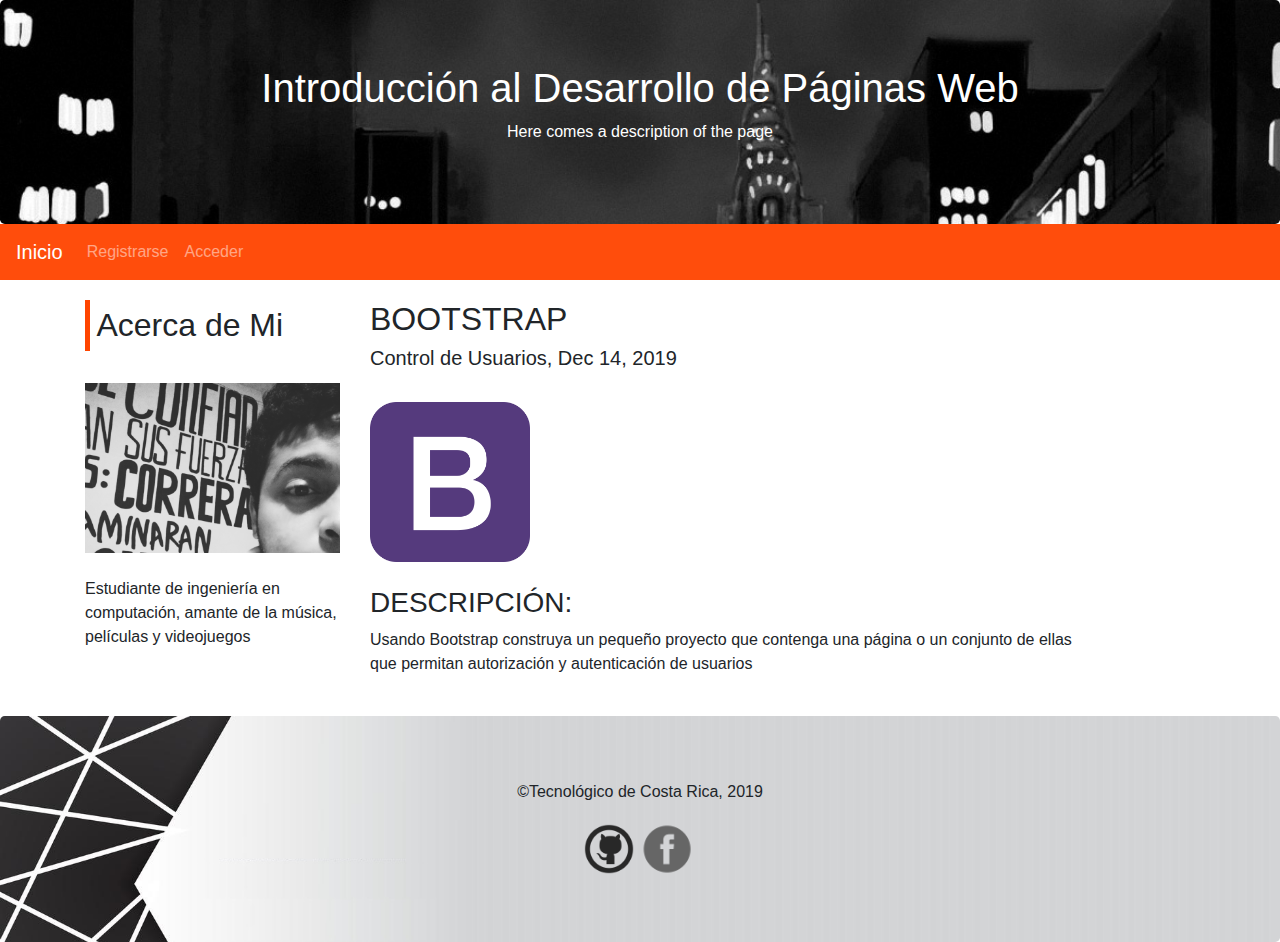
==== index.html @ 7b0a962e "Creacion de pagina principal y parte de pagina de registro" ====
<!DOCTYPE html>
<html lang="en">
<head>
  <title>Inicio</title>
  <meta charset="utf-8">
  <meta name="viewport" content="width=device-width, initial-scale=1">
  <link rel="stylesheet" href="https://maxcdn.bootstrapcdn.com/bootstrap/4.4.1/css/bootstrap.min.css">
  <script src="https://ajax.googleapis.com/ajax/libs/jquery/3.4.1/jquery.min.js"></script>
  <script src="https://cdnjs.cloudflare.com/ajax/libs/popper.js/1.16.0/umd/popper.min.js"></script>
  <script src="https://maxcdn.bootstrapcdn.com/bootstrap/4.4.1/js/bootstrap.min.js"></script>
  <link rel="stylesheet" type="text/css" href="CSS/estilosinicio.css">
</head>
<body>

<div class="jumbotron text-center" style="margin-bottom:0" id = "encabezadoinicio">
  <h1 id = "datosencabezadoinicio">Introducción al Desarrollo de Páginas Web</h1>
  <p id = "datosencabezadoinicio">Here comes a description of the page</p> 
</div>

<nav class="navbar navbar-expand-sm navbar-dark" id="bg-orange">
  <a class="navbar-brand" href="index.html">Inicio</a>
  <button class="navbar-toggler" type="button" data-toggle="collapse" data-target="#collapsibleNavbar">
    <span class="navbar-toggler-icon"></span>
  </button>
  <div class="collapse navbar-collapse" id="collapsibleNavbar">
    <ul class="navbar-nav">
      <li class="nav-item">
        <a class="nav-link" href="registro.html">Registrarse</a>
      </li>
      <li class="nav-item">
        <a class="nav-link" href="autenticacion.html">Acceder</a>
      </li> 
    </ul>
  </div>  
</nav>

<div class="container" style="margin-top:20px">
  <div class="row">
    <div class="col-sm-3">
      <h2 id="acercadetitle">Acerca de Mi</h2>
      <br>
      <div class="mifoto"></div>
      <br>
      <p>Estudiante de ingeniería en computación, amante de la música, películas y videojuegos</p>
      
    </div>
    <div class="col-sm-8">
      <h2>BOOTSTRAP</h2>
      <h5>Control de Usuarios, Dec 14, 2019</h5>
      <br>
      <div class="bootstrapimg"></div>
      <br>
      <h3>DESCRIPCIÓN:</h3>
      <p>Usando Bootstrap construya un pequeño proyecto que contenga una página o un conjunto de ellas que permitan autorización y autenticación de usuarios</p>
      <br>
    </div>
  </div>
</div>

<div class="jumbotron text-center" style="margin-bottom:0" id = "piepagina">
  <p>©Tecnológico de Costa Rica, 2019</p>
  <a href="https://github.com/ArlemGabriel/PortafolioWeb">
      <img src="Recursos/icongit.png" alt="Icono Git" id="icongit">
  </a>
  <a href="https://www.facebook.com/arlemgabriel.brenesaguilar">
    <img src="Recursos/iconfb.png" alt="Icono Facebook" width="200" height="200" id="iconfb">
</a>
</div>

</body>
</html>
---- CSS/estilosinicio.css ----
#encabezadoinicio{
    background-image: url(../Recursos/city.jpg);
    background-size: cover;
}
#piepagina{
    background-image: url(../Recursos/bgfooter.jpg);
    background-size: cover;
}
.bootstrapimg{
    background-image: url(../Recursos/bootstraplogo.png);
    background-size: cover;
    height: 10em;
    width: 10em;
}
#datosencabezadoinicio{
    color: white;
}
#submenuinicio{
    text-align: right;
}
.mifoto{
    height: 170px;
    background-image: url(../Recursos/mifoto.jpg);
    background-size: cover;
}
#bg-orange{
    background-color:rgba(255, 68, 0, 0.952);
}
#icongit{
    width:50px;
    height:50px;
}
#iconfb{
    width:58px;
    height:58px;
}
.fakeimg {
    height: 200px;
    background: #aaa;
}
#acercadetitle{
    border-left: orangered;
    border-left-style: solid;
    border-left-width: 0.175em;
    padding-left: 0.2em;
    padding-top: 0.2em;
    padding-bottom: 0.2em;
}
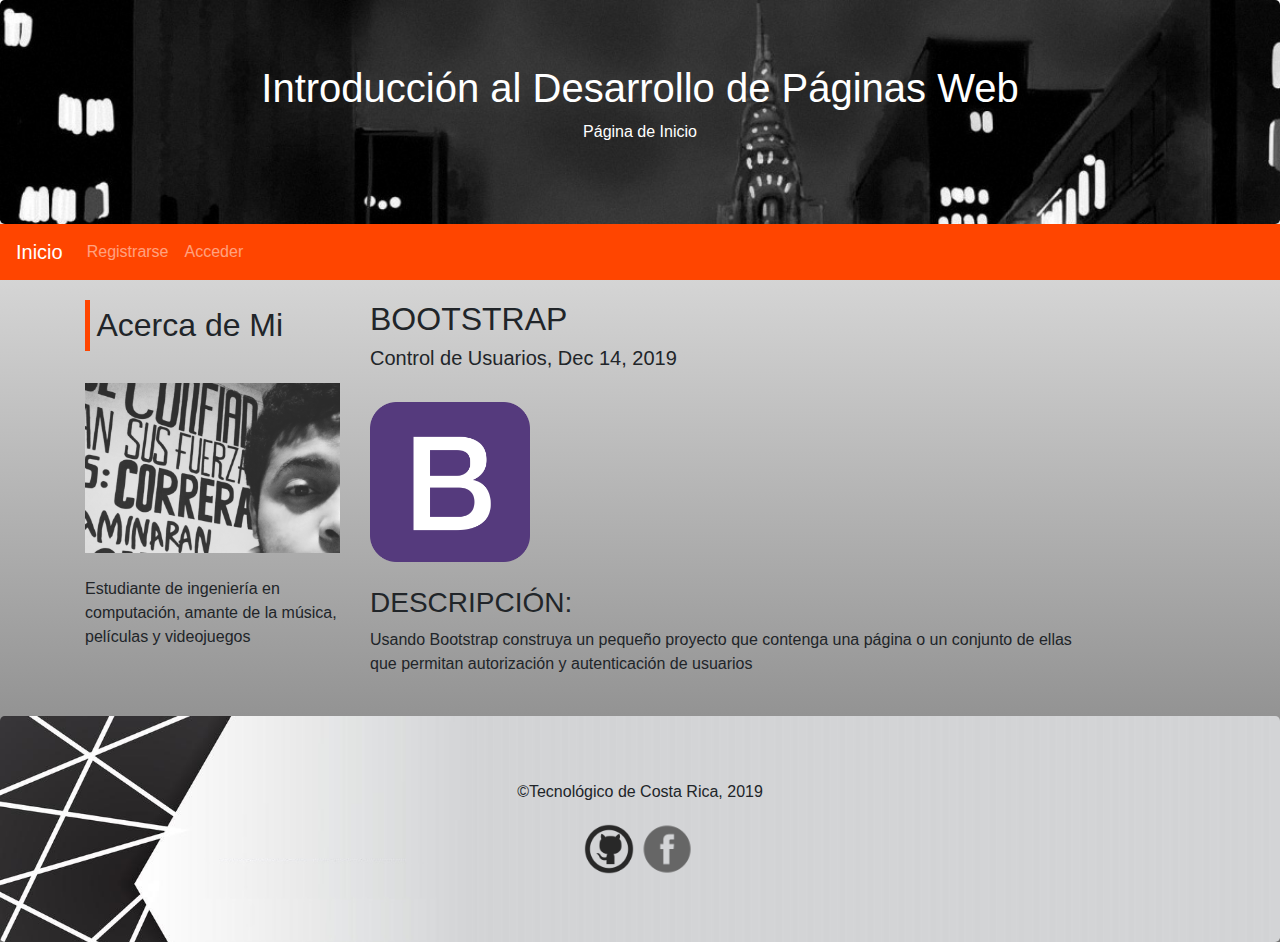
==== commit 971a5843: "Creación de página de perfil y recuperar contraseña, cambio en diseño" ====
--- a/index.html
+++ b/index.html
@@ -14,7 +14,7 @@
 
 <div class="jumbotron text-center" style="margin-bottom:0" id = "encabezadoinicio">
   <h1 id = "datosencabezadoinicio">Introducción al Desarrollo de Páginas Web</h1>
-  <p id = "datosencabezadoinicio">Here comes a description of the page</p> 
+  <p id = "datosencabezadoinicio">Página de Inicio</p> 
 </div>
 
 <nav class="navbar navbar-expand-sm navbar-dark" id="bg-orange">
--- a/CSS/estilosinicio.css
+++ b/CSS/estilosinicio.css
@@ -24,7 +24,7 @@
     background-size: cover;
 }
 #bg-orange{
-    background-color:rgba(255, 68, 0, 0.952);
+    background-color:orangered;
 }
 #icongit{
     width:50px;
@@ -45,4 +45,8 @@
     padding-left: 0.2em;
     padding-top: 0.2em;
     padding-bottom: 0.2em;
-}+}
+body {
+    background: white;
+    background: linear-gradient(to bottom, white, rgba(0, 0, 0, 0.555));
+  }